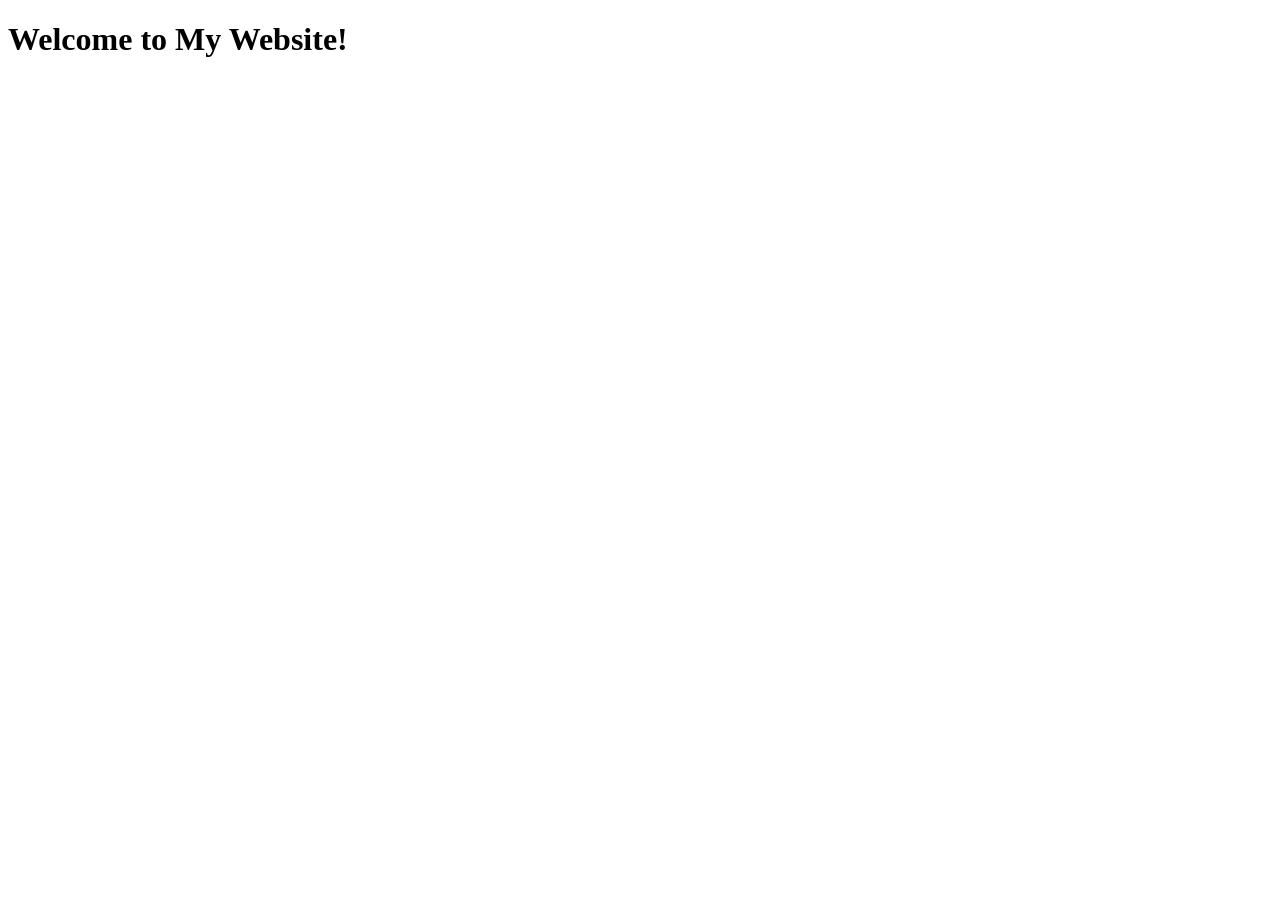
==== Classwork/index.html @ 152c8ca4 "[Nishant]: add. Classwork added" ====
<!DOCTYPE html>
<html lang="en">
<head>
    <meta charset="UTF-8">
    <meta name="viewport" content="width=device-width, initial-scale=1.0">
    <title>My First HTML Page</title>
</head>
<body>

    <h1>Welcome to My Website!</h1>
    
    <iframe 
        width="100%" 
        height="500" 
        src="https://www.youtube.com/embed/T3SRVEDqKKc?si=-jVO0LSjXPg4OOmq" 
        title="YouTube video player" 
        frameborder="0" 
        allow="accelerometer; autoplay; clipboard-write; encrypted-media; gyroscope; picture-in-picture; web-share" 
        referrerpolicy="strict-origin-when-cross-origin" 
        allowfullscreen>
    </iframe>
    
</body>
</html>
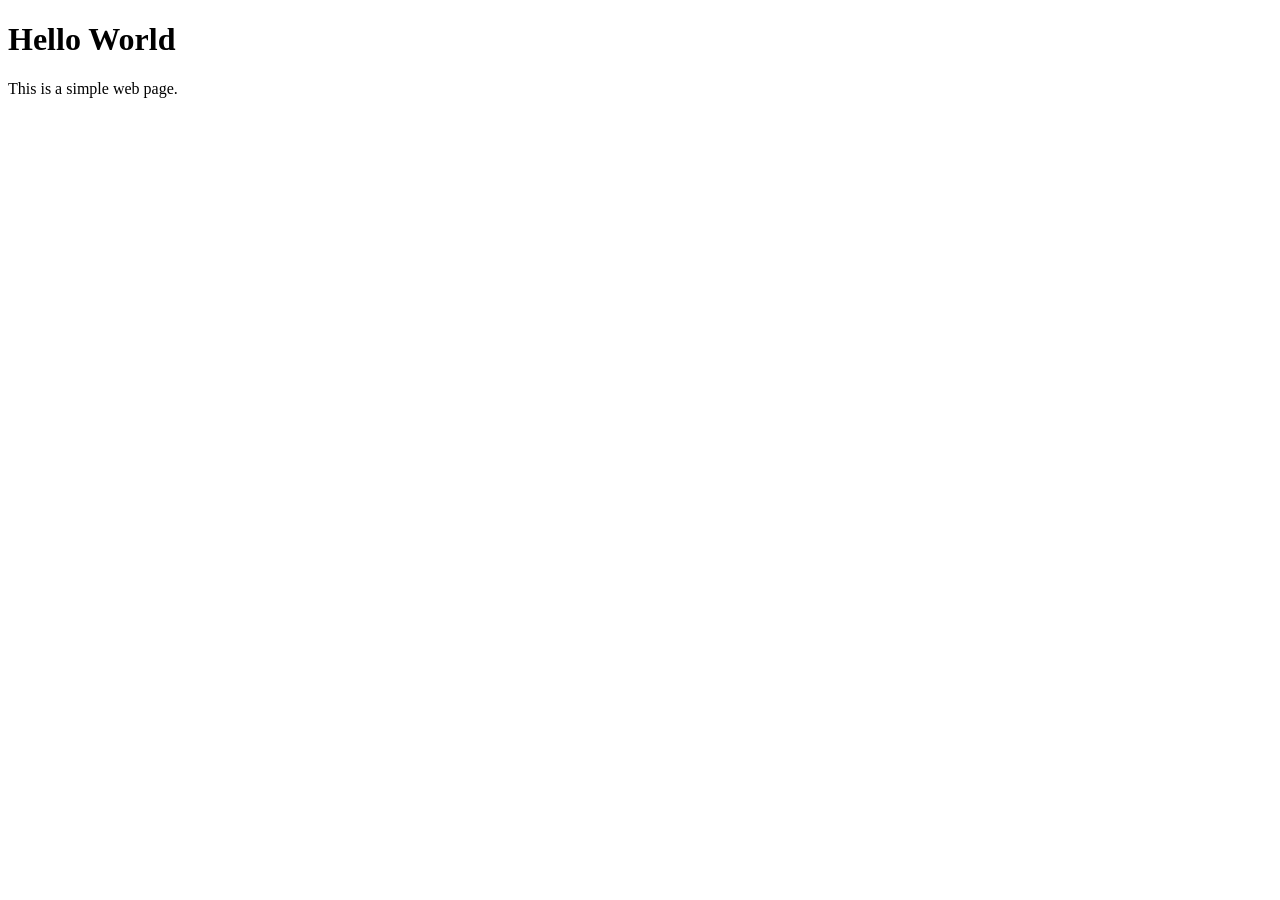
==== commit e08a4cef: "[Nishant] add. Classwork Added" ====
--- a/Classwork/index.html
+++ b/Classwork/index.html
@@ -3,22 +3,10 @@
 <head>
     <meta charset="UTF-8">
     <meta name="viewport" content="width=device-width, initial-scale=1.0">
-    <title>My First HTML Page</title>
+    <title>Document</title>
 </head>
 <body>
-
-    <h1>Welcome to My Website!</h1>
-    
-    <iframe 
-        width="100%" 
-        height="500" 
-        src="https://www.youtube.com/embed/T3SRVEDqKKc?si=-jVO0LSjXPg4OOmq" 
-        title="YouTube video player" 
-        frameborder="0" 
-        allow="accelerometer; autoplay; clipboard-write; encrypted-media; gyroscope; picture-in-picture; web-share" 
-        referrerpolicy="strict-origin-when-cross-origin" 
-        allowfullscreen>
-    </iframe>
-    
+    <h1>Hello World</h1>
+    <p>This is a simple web page.</p>
 </body>
 </html>
